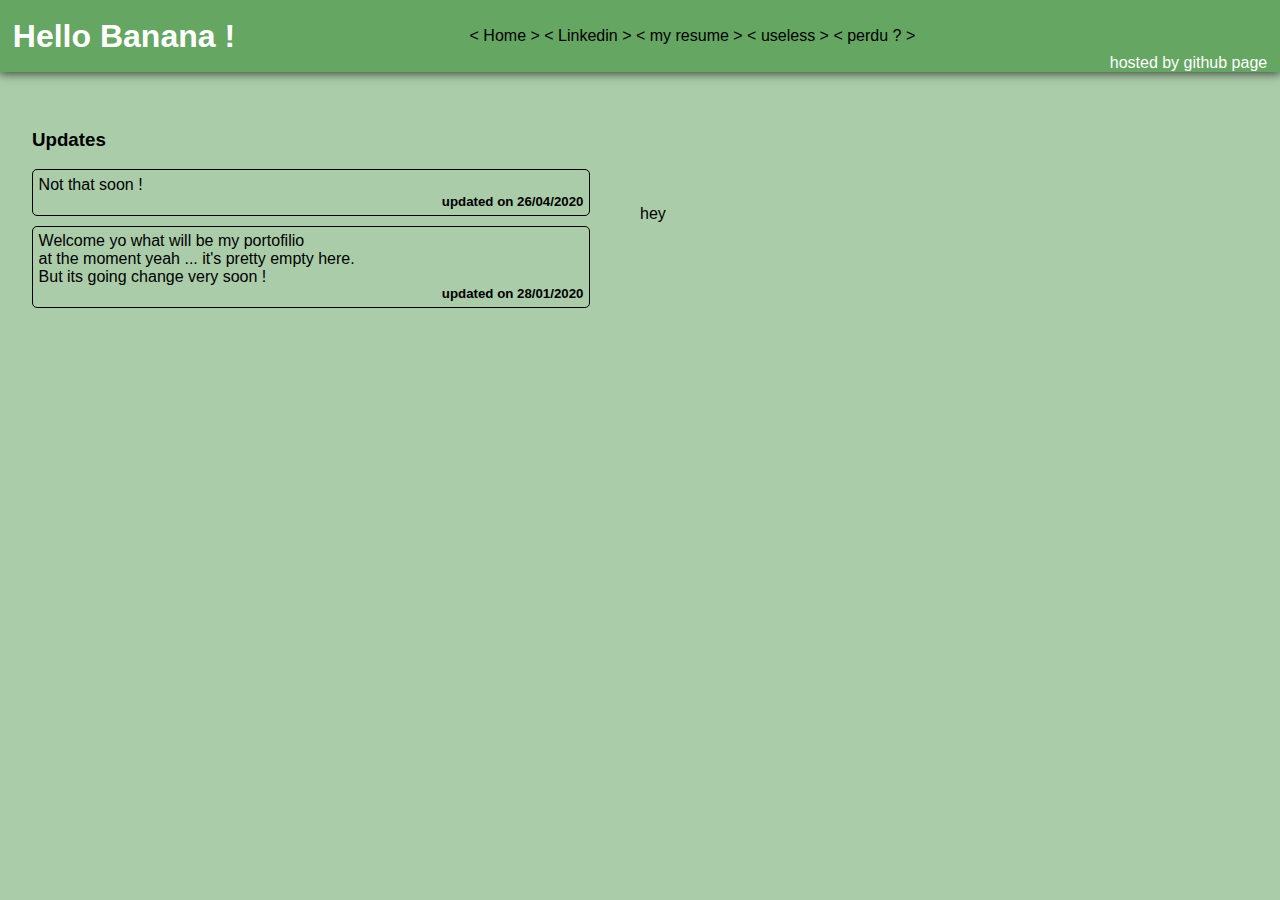
==== index.html @ 4d527278 "Update index.html" ====
<!DOCTYPE html>
<html lang="fr">
	<head>
        <meta charset="utf-8">
        <meta http-equiv="X-UA-Compatible" content="IE=edge">
        <meta name="description" content="">
        <meta name="viewport" content="width=device-width, initial-scale=1">
        <link rel="icon" href="asset/favicon.ico" />
        <link rel="stylesheet" href="CSS/myCSS.css">
        <title>&#60/ Thibaut Dépond &#62</title>
    </head>
	<body>
		<header>
			<nav>
				<h1>Hello Banana !</h1>
				<ul>
					<li><a href="index.html">&#60 Home &#62</a></li>
					<li><a href="https://www.linkedin.com/in/thibaut-depond-165b7bbb/" target="blank">&#60 Linkedin &#62</a></li>
					<li><a href="#" target="blank">&#60 my resume &#62</a></li>
					<li><a href="useless.html">&#60 useless &#62</a></li>
					<li><a href="https://perdu.com/">&#60 perdu ? &#62</a></li>
				</ul>
				<p class="hosted">hosted by github page</p>
				
			</nav>
			
		</header>

		</br>

		<article>
			<section>
				<h3>Updates</h3>
				<div class="arti">
					<p>Not that soon !</p>
					<h5>updated on 26/04/2020</h5>
				</div>
				<div class="arti">
					<p>Welcome yo what will be my portofilio</p><p>at the moment yeah ... it's pretty empty here.</p><p>But its going change very soon !</p>
					<h5>updated on 28/01/2020</h5>
				</div>
			</section>
			<section>
				hey
			</section>
		</article>
	
		<footer>
			<iframe id="Clock" src="https://freesecure.timeanddate.com/clock/i7d4j66j/n181/tlfr2/fn8/fc0f0/tc000/pct/bas3/bat7/bac888/pd3/tt0/th1/ts1/ta1/tb4" frameborder="0" width="216" height="40" allowTransparency="true"></iframe>
		</footer>
	</body>
</html>
---- CSS/myCSS.css ----
html{
    font-family: 'Roboto', sans-serif;
}

body{
    margin: 0;
    padding: 0;
    background-color: #aacca9;
    display: flex;
    flex-direction: column;
}

header{
    background-color: #64a662;
    width: 100%;
    height: 8vh;
    -webkit-box-shadow: 0 0 10px 1px rgba(0,0,0,0.75);
    -moz-box-shadow: 0 0 10px 1px rgba(0,0,0,0.75);
    box-shadow: 0 0 10px 1px rgba(0,0,0,0.75);
    margin: 0 0 20px;
    padding: 0;
    color: #FFFFFF;
}

header a{
    color: #000000;
}
header a:visited{
    color: #000000;
}

nav{
    height: 100%;
    padding-left: 1%;
    padding-right: 1%
}

a{
    color: #38D441;
    text-decoration: none;;
}
a:hover{
    color: #00FF00;
    text-decoration: none;
}
a:visited{
    color: #38D441;
    text-decoration: none;
}
a:visited:hover{
    color: #00FF00;
    text-decoration: none;
}

.hosted{
    margin: 0;
    align-self: flex-end;
}

nav{
    display: flex;
    align-items: center;
    justify-content: space-between;
}
nav li{
    display: inline-block;
}

article{
    display: flex;
    flex-direction: row;
    width: 95%;
    align-self: center;
}

article section{
    align-self: center;
    width: 50%;
    margin-right: 50px;
}

.arti{
    display: flex;
    flex-direction: column;
    width: auto;
    height: auto;
    border: 1px solid black;
    border-radius: 5px;
    padding: 1%;
    margin-bottom: 10px;
}

.arti p{
    margin-bottom: 0;
    margin-top: 0;
}
.arti h5{
    margin-bottom: 0;
    margin-top: 0;
    align-self: flex-end;
}
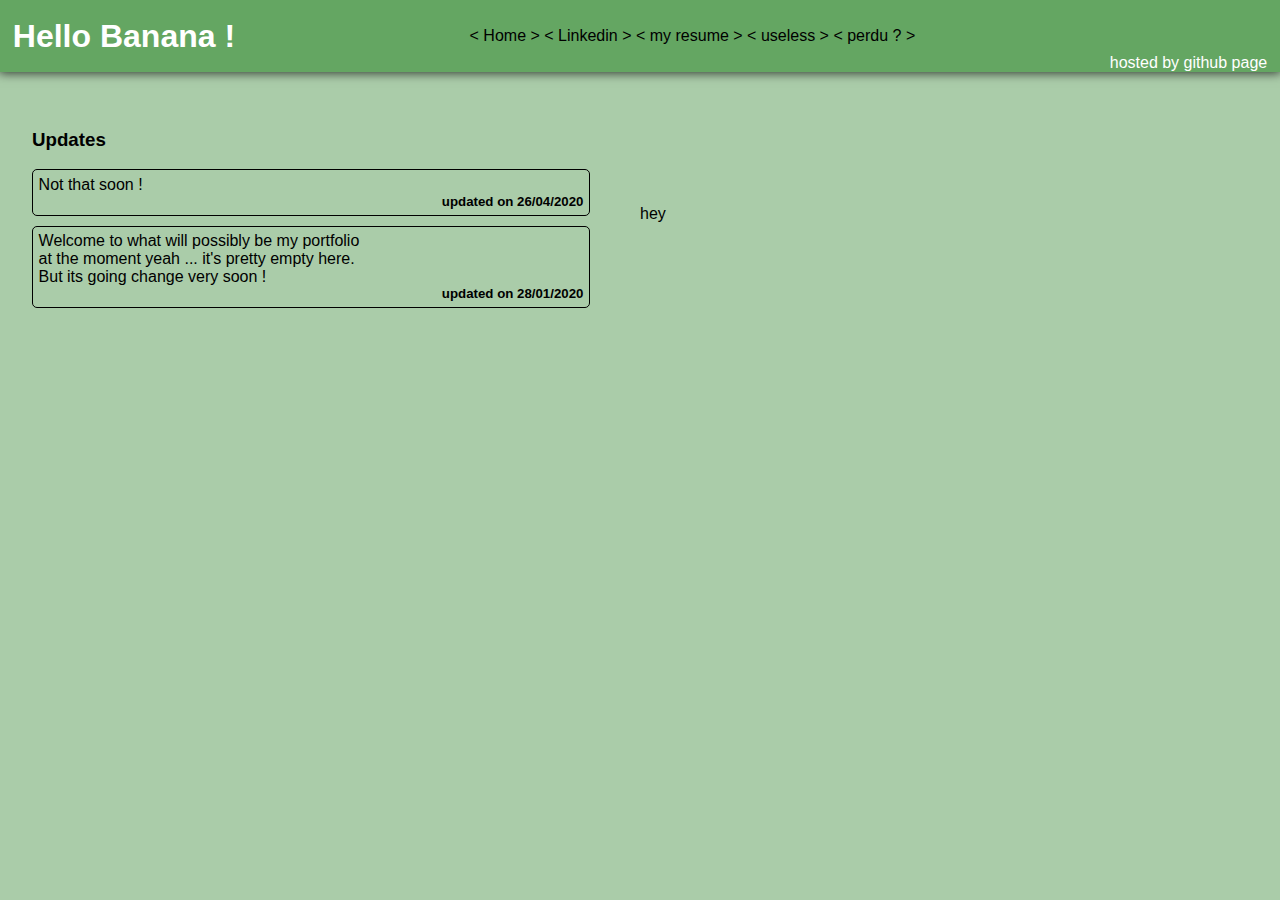
==== commit c878d969: "Update index.html" ====
--- a/index.html
+++ b/index.html
@@ -36,7 +36,7 @@
 					<h5>updated on 26/04/2020</h5>
 				</div>
 				<div class="arti">
-					<p>Welcome yo what will be my portofilio</p><p>at the moment yeah ... it's pretty empty here.</p><p>But its going change very soon !</p>
+					<p>Welcome to what will possibly be my portfolio</p><p>at the moment yeah ... it's pretty empty here.</p><p>But its going change very soon !</p>
 					<h5>updated on 28/01/2020</h5>
 				</div>
 			</section>
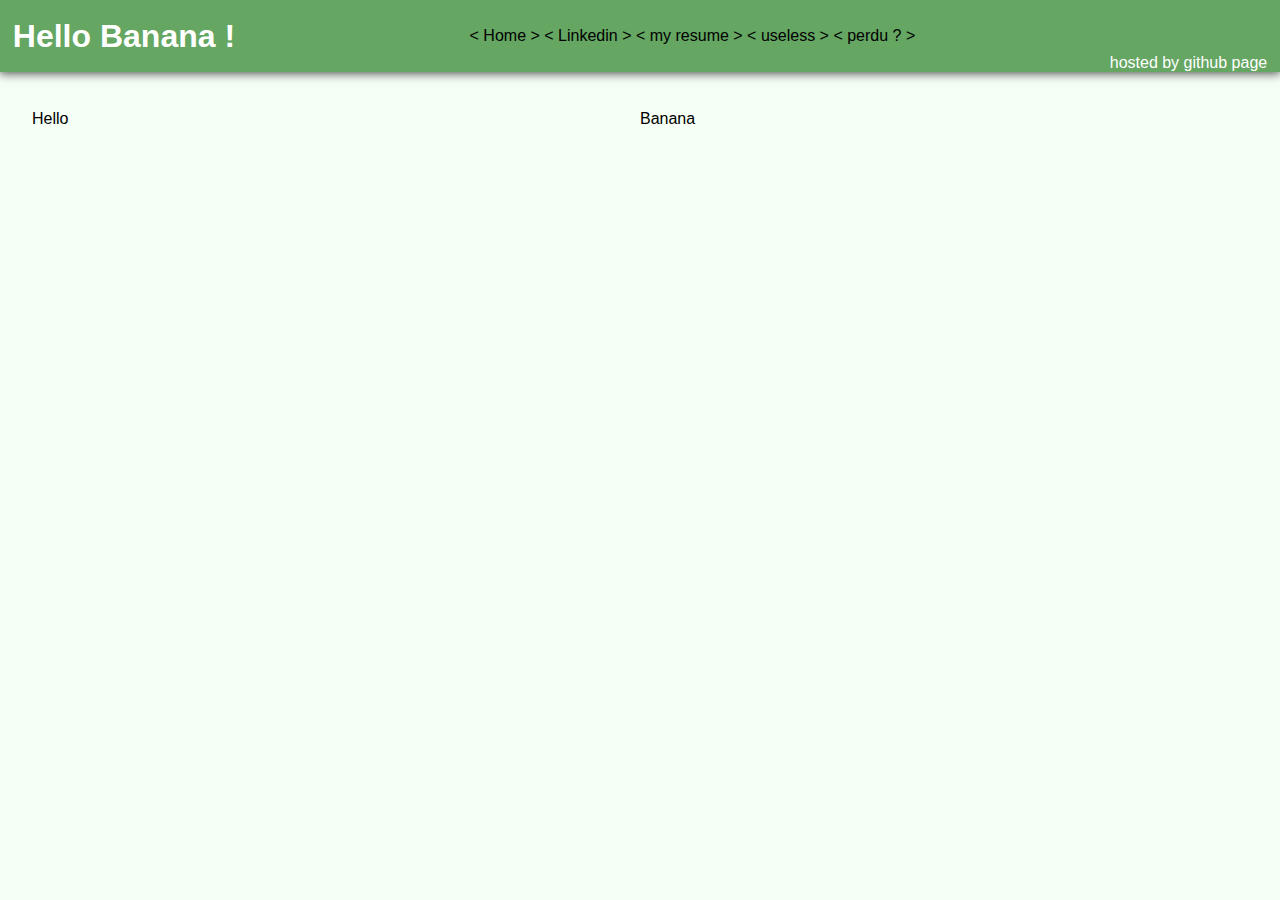
==== commit 3c88a9fe: "TP web Client" ====
--- a/index.html
+++ b/index.html
@@ -30,23 +30,11 @@
 
 		<article>
 			<section>
-				<h3>Updates</h3>
-				<div class="arti">
-					<p>Not that soon !</p>
-					<h5>updated on 26/04/2020</h5>
-				</div>
-				<div class="arti">
-					<p>Welcome to what will possibly be my portfolio</p><p>at the moment yeah ... it's pretty empty here.</p><p>But its going change very soon !</p>
-					<h5>updated on 28/01/2020</h5>
-				</div>
+				Hello
 			</section>
 			<section>
-				hey
+				Banana
 			</section>
 		</article>
-	
-		<footer>
-			<iframe id="Clock" src="https://freesecure.timeanddate.com/clock/i7d4j66j/n181/tlfr2/fn8/fc0f0/tc000/pct/bas3/bat7/bac888/pd3/tt0/th1/ts1/ta1/tb4" frameborder="0" width="216" height="40" allowTransparency="true"></iframe>
-		</footer>
 	</body>
 </html>
--- a/CSS/myCSS.css
+++ b/CSS/myCSS.css
@@ -5,7 +5,7 @@
 body{
     margin: 0;
     padding: 0;
-    background-color: #aacca9;
+    background-color: #f5fff5;
     display: flex;
     flex-direction: column;
 }
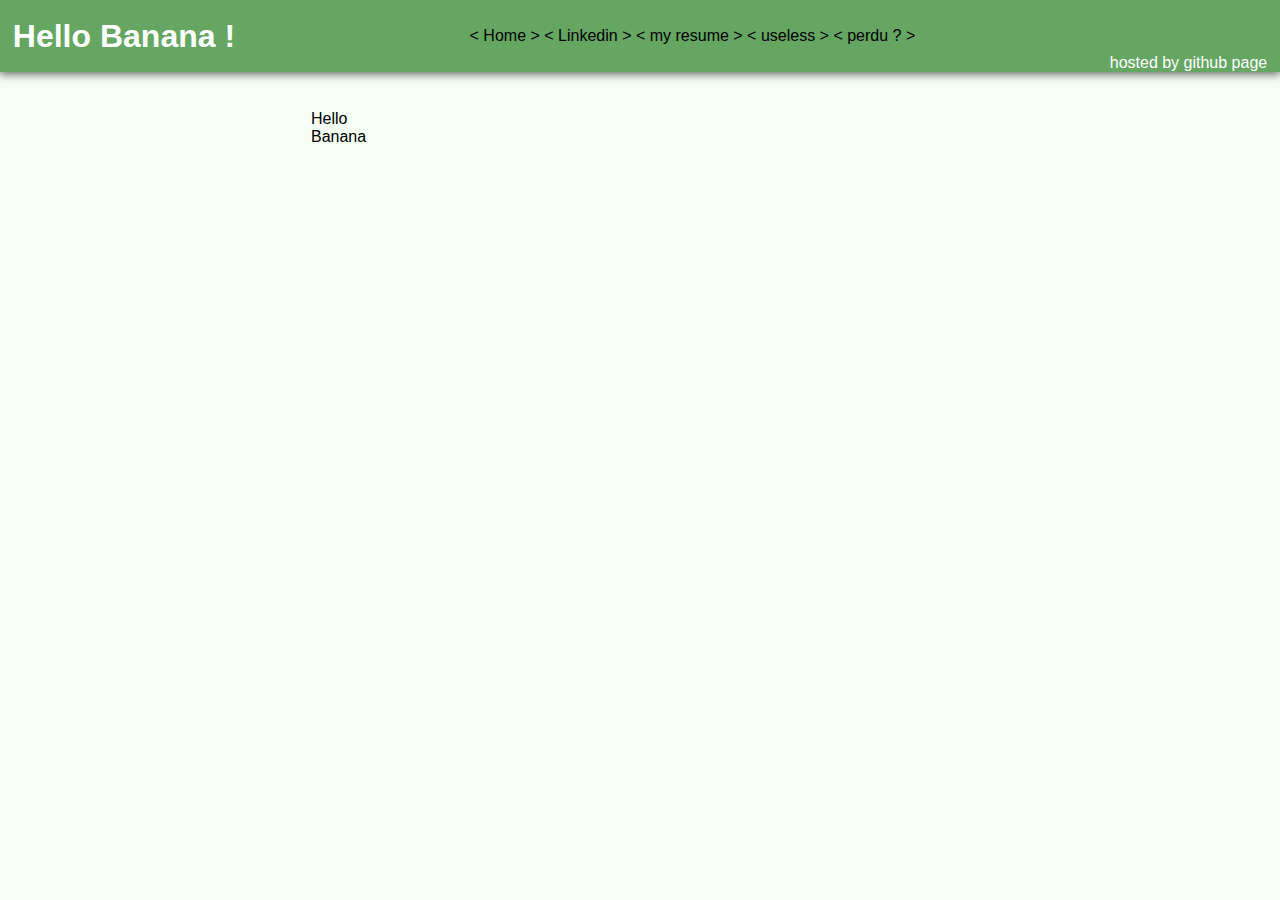
==== commit b5e7d238: "a load of itune api" ====
--- a/index.html
+++ b/index.html
@@ -16,14 +16,14 @@
 				<ul>
 					<li><a href="index.html">&#60 Home &#62</a></li>
 					<li><a href="https://www.linkedin.com/in/thibaut-depond-165b7bbb/" target="blank">&#60 Linkedin &#62</a></li>
-					<li><a href="#" target="blank">&#60 my resume &#62</a></li>
+					<li><a href="resume.html">&#60 my resume &#62</a></li>
 					<li><a href="useless.html">&#60 useless &#62</a></li>
 					<li><a href="https://perdu.com/">&#60 perdu ? &#62</a></li>
 				</ul>
 				<p class="hosted">hosted by github page</p>
-				
+
 			</nav>
-			
+
 		</header>
 
 		</br>
--- a/CSS/myCSS.css
+++ b/CSS/myCSS.css
@@ -66,9 +66,14 @@
     display: inline-block;
 }
 
+nav li:hover{
+    display: inline-block;
+    background-color: #38D441;
+}
+
 article{
     display: flex;
-    flex-direction: row;
+    flex-direction: column;
     width: 95%;
     align-self: center;
 }
@@ -99,3 +104,75 @@
     margin-top: 0;
     align-self: flex-end;
 }
+
+.app {
+    width: 80%;
+    margin: 0 auto;
+}
+
+.app > h1 {
+    color: #ff5d66;
+    font-size: 2em;
+}
+
+@media(max-width: 800px) {
+    .app {
+        width: 90%;
+    }
+}
+
+.app .search-container .btn,
+.app .search-container input {
+    padding: 6px 12px;
+    border: 1px solid #ccc;
+}
+
+.app .search-container .btn {
+    background: #4aa0fb;
+    color: #fff;
+}
+
+.app .results > ul {
+    list-style-type: none;
+    list-style: none;
+    display: flex;
+    flex-direction: row;
+    flex-wrap: wrap;
+    width: 100%;
+    margin: 0 0 150px 0;
+    padding: 0;
+}
+
+.app .results > ul > li {
+    cursor: pointer;
+    display: flex;
+    flex-direction: column;
+    justify-content: center;
+    align-items: center;
+    width: 20vw;
+    height: 20vw;
+    max-width: 170px;
+    max-height: 170px;
+    min-width: 100px;
+    min-height: 100px;;
+    padding: 10px;
+    margin: 10px 10px 10px 0;
+    box-shadow: 0 2px 2px #ccc;
+    border: 1px solid #ccc;
+}
+
+.app .results > ul > li > h1 {
+    margin: 0 0 10px 0;
+    font-size: 1.4em;
+    text-transform: uppercase;
+}
+
+.app p.no-result {
+    display: none;
+}
+
+.player {
+    position: fixed;
+    bottom: 0;
+    width: 100%;
+}
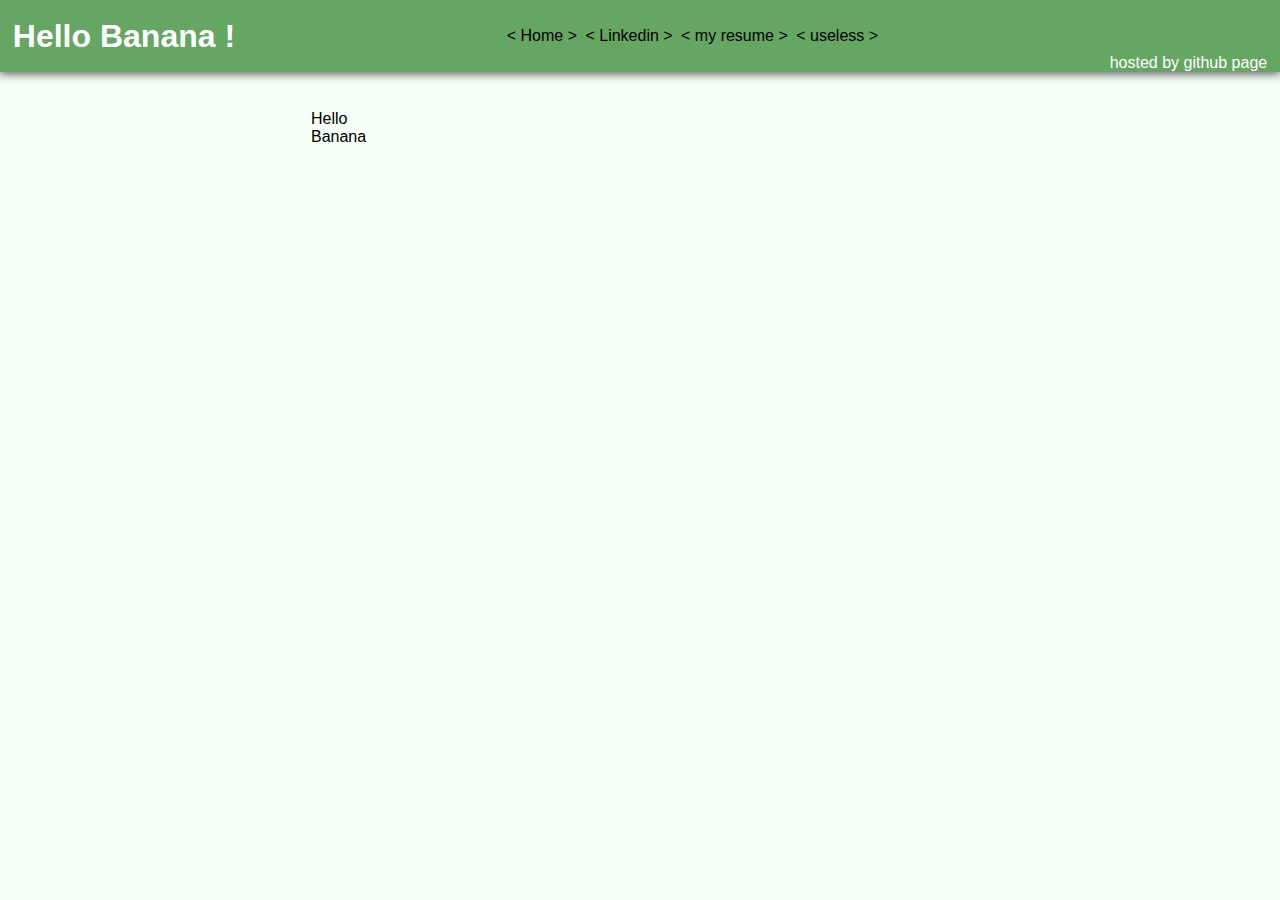
==== commit 1b3cc903: "a load of itune api" ====
--- a/index.html
+++ b/index.html
@@ -18,7 +18,6 @@
 					<li><a href="https://www.linkedin.com/in/thibaut-depond-165b7bbb/" target="blank">&#60 Linkedin &#62</a></li>
 					<li><a href="resume.html">&#60 my resume &#62</a></li>
 					<li><a href="useless.html">&#60 useless &#62</a></li>
-					<li><a href="https://perdu.com/">&#60 perdu ? &#62</a></li>
 				</ul>
 				<p class="hosted">hosted by github page</p>
 
--- a/CSS/myCSS.css
+++ b/CSS/myCSS.css
@@ -36,19 +36,19 @@
 }
 
 a{
-    color: #38D441;
+    color: #000000;
     text-decoration: none;;
 }
 a:hover{
-    color: #00FF00;
+    color: #000000;
     text-decoration: none;
 }
 a:visited{
-    color: #38D441;
+    color: #000000;
     text-decoration: none;
 }
 a:visited:hover{
-    color: #00FF00;
+    color: #000000;
     text-decoration: none;
 }
 
@@ -64,11 +64,12 @@
 }
 nav li{
     display: inline-block;
+    padding: 2px;
 }
 
 nav li:hover{
     display: inline-block;
-    background-color: #38D441;
+    background-color: #ffffff;
 }
 
 article{
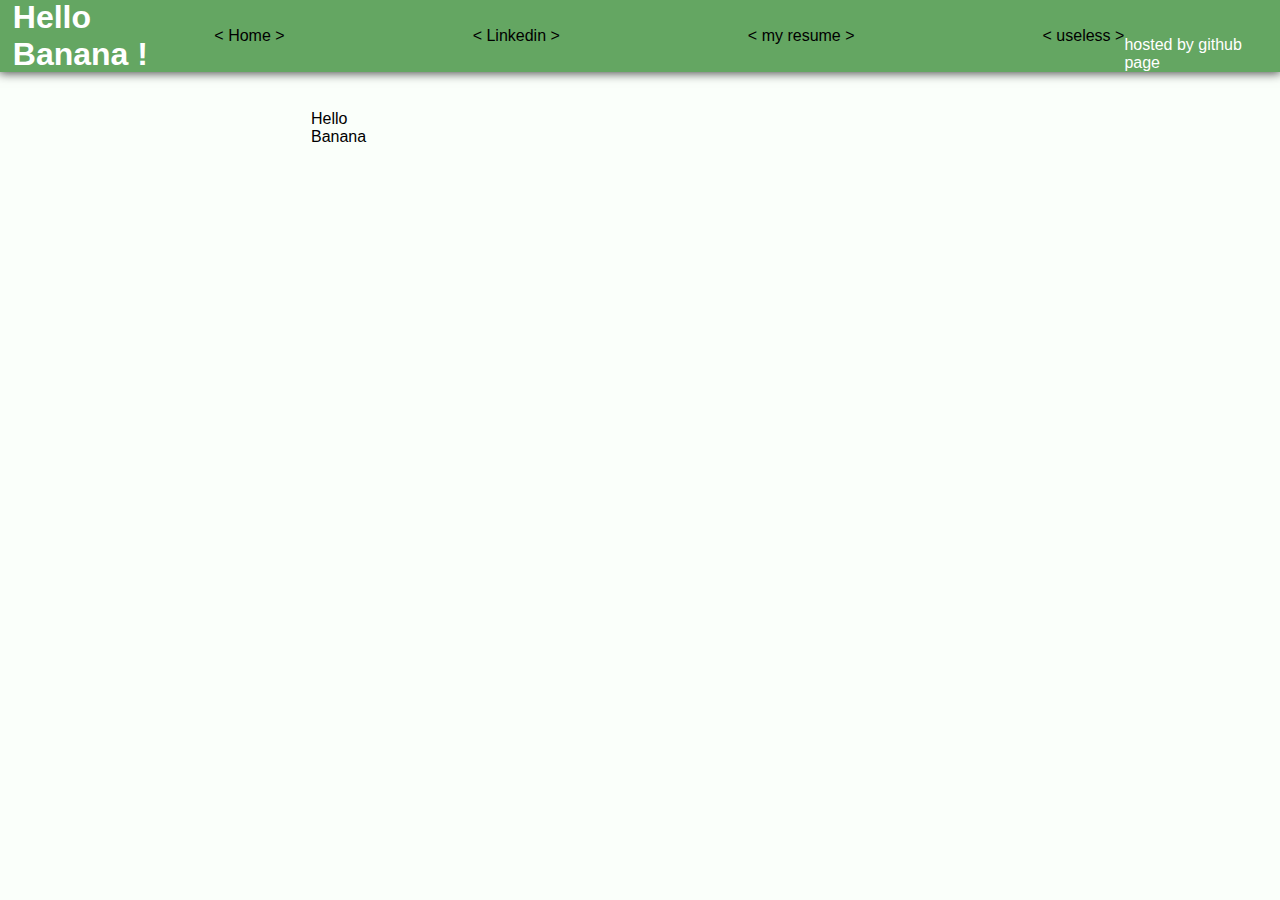
==== commit 19e5f0d0: "banane" ====
--- a/index.html
+++ b/index.html
@@ -13,12 +13,12 @@
 		<header>
 			<nav>
 				<h1>Hello Banana !</h1>
-				<ul>
-					<li><a href="index.html">&#60 Home &#62</a></li>
-					<li><a href="https://www.linkedin.com/in/thibaut-depond-165b7bbb/" target="blank">&#60 Linkedin &#62</a></li>
-					<li><a href="resume.html">&#60 my resume &#62</a></li>
-					<li><a href="useless.html">&#60 useless &#62</a></li>
-				</ul>
+				<div class="nava">
+					<a href="index.html">&#60 Home &#62</a>
+					<a href="https://www.linkedin.com/in/thibaut-depond-165b7bbb/" target="blank">&#60 Linkedin &#62</a>
+					<a href="resume.html">&#60 my resume &#62</a>
+					<a href="#">&#60 useless &#62</a>
+				</div>
 				<p class="hosted">hosted by github page</p>
 
 			</nav>
--- a/CSS/myCSS.css
+++ b/CSS/myCSS.css
@@ -5,7 +5,7 @@
 body{
     margin: 0;
     padding: 0;
-    background-color: #f5fff5;
+    background-color: #fafffa;
     display: flex;
     flex-direction: column;
 }
@@ -21,7 +21,6 @@
     padding: 0;
     color: #FFFFFF;
 }
-
 header a{
     color: #000000;
 }
@@ -30,46 +29,41 @@
 }
 
 nav{
+    display: flex;
+    align-items: center;
+    justify-content: space-between;
     height: 100%;
     padding-left: 1%;
     padding-right: 1%
 }
 
-a{
+.nava{
+    display: flex;
+    flex-direction: row;
+    justify-content: space-between;
+    width: 80%;
+}
+.nava a{
     color: #000000;
     text-decoration: none;;
 }
-a:hover{
+.nava a:hover{
     color: #000000;
     text-decoration: none;
 }
-a:visited{
+.nava a:visited{
     color: #000000;
     text-decoration: none;
 }
-a:visited:hover{
+.nava a:visited:hover{
     color: #000000;
     text-decoration: none;
+    background-color: #ffffff;
 }
 
 .hosted{
     margin: 0;
     align-self: flex-end;
-}
-
-nav{
-    display: flex;
-    align-items: center;
-    justify-content: space-between;
-}
-nav li{
-    display: inline-block;
-    padding: 2px;
-}
-
-nav li:hover{
-    display: inline-block;
-    background-color: #ffffff;
 }
 
 article{
@@ -78,7 +72,6 @@
     width: 95%;
     align-self: center;
 }
-
 article section{
     align-self: center;
     width: 50%;
@@ -95,7 +88,6 @@
     padding: 1%;
     margin-bottom: 10px;
 }
-
 .arti p{
     margin-bottom: 0;
     margin-top: 0;
@@ -127,12 +119,10 @@
     padding: 6px 12px;
     border: 1px solid #ccc;
 }
-
 .app .search-container .btn {
     background: #4aa0fb;
     color: #fff;
 }
-
 .app .results > ul {
     list-style-type: none;
     list-style: none;
@@ -143,7 +133,6 @@
     margin: 0 0 150px 0;
     padding: 0;
 }
-
 .app .results > ul > li {
     cursor: pointer;
     display: flex;
@@ -161,17 +150,14 @@
     box-shadow: 0 2px 2px #ccc;
     border: 1px solid #ccc;
 }
-
 .app .results > ul > li > h1 {
     margin: 0 0 10px 0;
     font-size: 1.4em;
     text-transform: uppercase;
 }
-
 .app p.no-result {
     display: none;
 }
-
 .player {
     position: fixed;
     bottom: 0;
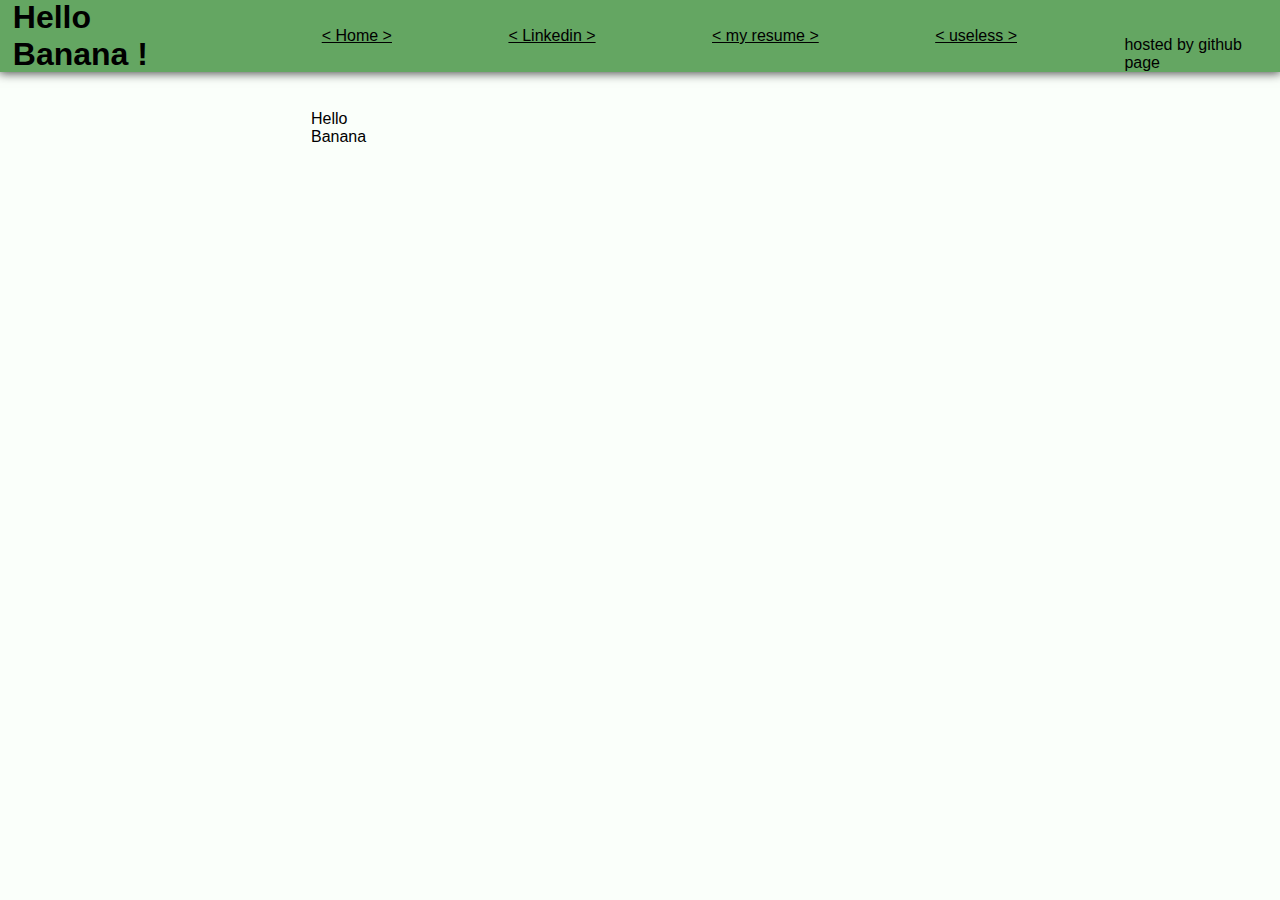
==== commit 4c4b1a02: "mise au propre" ====
--- a/index.html
+++ b/index.html
@@ -7,6 +7,7 @@
         <meta name="viewport" content="width=device-width, initial-scale=1">
         <link rel="icon" href="asset/favicon.ico" />
         <link rel="stylesheet" href="CSS/myCSS.css">
+		<script type="module" src="Plugin/index.js"></script>
         <title>&#60/ Thibaut Dépond &#62</title>
     </head>
 	<body>
@@ -17,7 +18,7 @@
 					<a href="index.html">&#60 Home &#62</a>
 					<a href="https://www.linkedin.com/in/thibaut-depond-165b7bbb/" target="blank">&#60 Linkedin &#62</a>
 					<a href="resume.html">&#60 my resume &#62</a>
-					<a href="#">&#60 useless &#62</a>
+					<a href="useless.html">&#60 useless &#62</a>
 				</div>
 				<p class="hosted">hosted by github page</p>
 
--- a/CSS/myCSS.css
+++ b/CSS/myCSS.css
@@ -1,3 +1,15 @@
+:root {
+    --primary-color: #64A662;
+    --secondary-color: #3FFF38;
+    --tertiary-color: #22E61C;
+
+    --complementary-primary-color: #990054;
+    --complementary-secondary-color: #E61C8A;
+
+    --background-color: #fafffa;
+}
+
+
 html{
     font-family: 'Roboto', sans-serif;
 }
@@ -5,13 +17,13 @@
 body{
     margin: 0;
     padding: 0;
-    background-color: #fafffa;
+    background-color: var(--background-color);
     display: flex;
     flex-direction: column;
 }
 
 header{
-    background-color: #64a662;
+    background-color: var(--primary-color);
     width: 100%;
     height: 8vh;
     -webkit-box-shadow: 0 0 10px 1px rgba(0,0,0,0.75);
@@ -19,13 +31,7 @@
     box-shadow: 0 0 10px 1px rgba(0,0,0,0.75);
     margin: 0 0 20px;
     padding: 0;
-    color: #FFFFFF;
-}
-header a{
-    color: #000000;
-}
-header a:visited{
-    color: #000000;
+    color: black;
 }
 
 nav{
@@ -40,25 +46,19 @@
 .nava{
     display: flex;
     flex-direction: row;
-    justify-content: space-between;
+    justify-content: space-evenly;
     width: 80%;
 }
 .nava a{
-    color: #000000;
-    text-decoration: none;;
+    color: black;
+    padding: 1%;
+    border-bottom: 5px solid var(--primary-color);
+    border-top: 5px solid var(--primary-color);
 }
 .nava a:hover{
-    color: #000000;
-    text-decoration: none;
-}
-.nava a:visited{
-    color: #000000;
-    text-decoration: none;
-}
-.nava a:visited:hover{
-    color: #000000;
-    text-decoration: none;
-    background-color: #ffffff;
+    background-color: white;
+    border-bottom: 5px solid var(--secondary-color);
+    border-top: 5px solid var(--primary-color);
 }
 
 .hosted{
@@ -104,7 +104,7 @@
 }
 
 .app > h1 {
-    color: #ff5d66;
+    color: black;
     font-size: 2em;
 }
 
@@ -124,8 +124,7 @@
     color: #fff;
 }
 .app .results > ul {
-    list-style-type: none;
-    list-style: none;
+    list-style: none none;
     display: flex;
     flex-direction: row;
     flex-wrap: wrap;
@@ -154,6 +153,7 @@
     margin: 0 0 10px 0;
     font-size: 1.4em;
     text-transform: uppercase;
+    background-color: white;
 }
 .app p.no-result {
     display: none;
